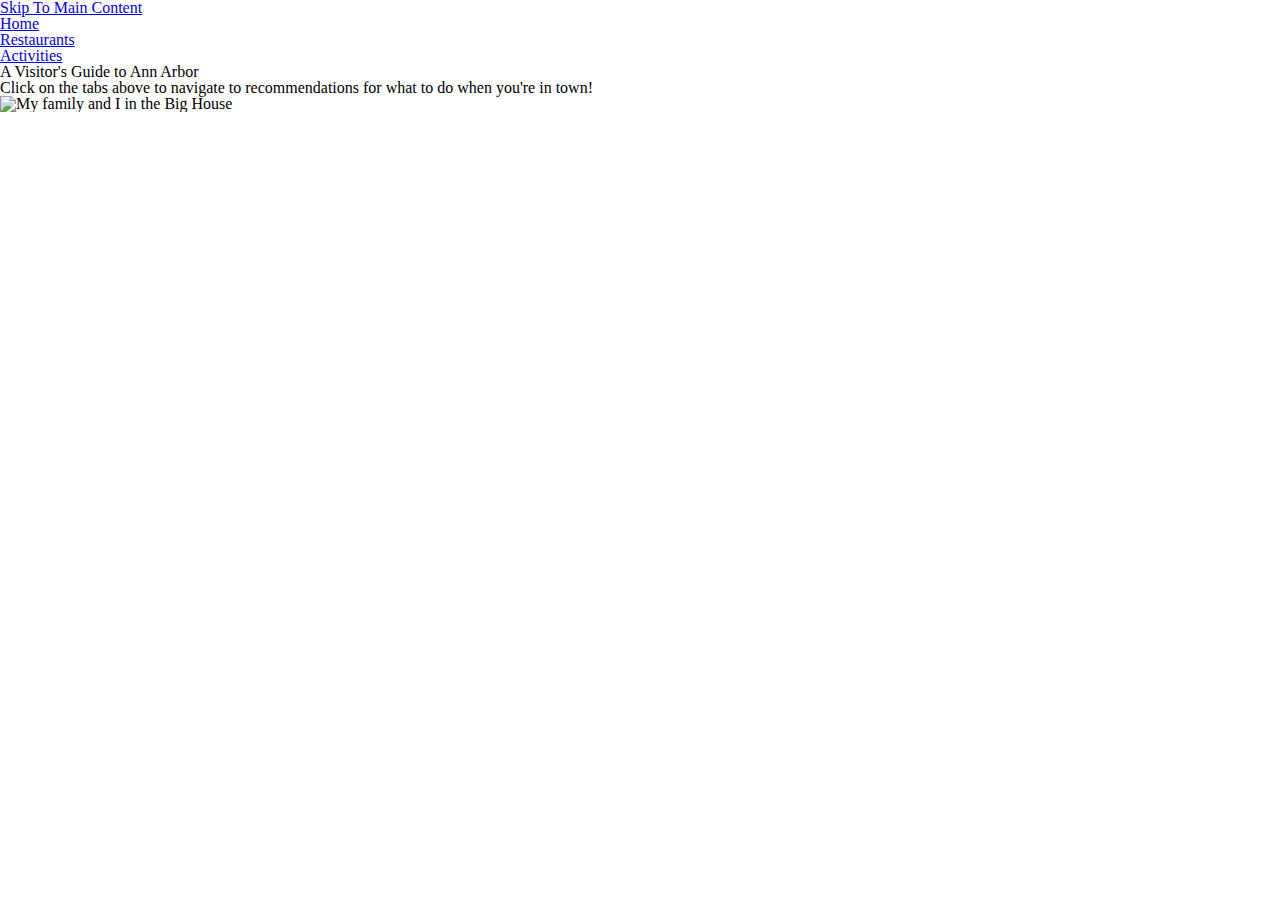
==== index.html @ e9db629a "Add files via upload" ====
<!DOCTYPE html>
<html lang="en">
<head>
  <meta charset="UTF-8">
  <meta http-equiv="X-UA-Compatible" content="IE=edge">
  <meta name="viewport" content="width=device-width, initial-scale=1.0">
  <link rel="icon" href="images/favicon.ico">
  <link rel="stylesheet" href="css/html5reset.css"> 
  <link rel="stylesheet" href="css/style.css">

 <title>Home</title>	
 </head>
 <body>
    <a href="#main">Skip To Main Content</a>

    <header>
        <nav>
            <ul>
                <li><a href="index.html">Home</a></li>
                <li><a href="restaurants.html">Restaurants</a></li>
                <li><a href="activities.html">Activities</a></li>
            </ul>
        </nav>
        <h1>A Visitor's Guide to Ann Arbor</h1>
        <h2>Click on the tabs above to navigate to recommendations for what to do when you're in town!</h2>
        <img src = "images/cover_image.jpg" width="800" alt = "My family and I in the Big House">
    </header>
 </body>
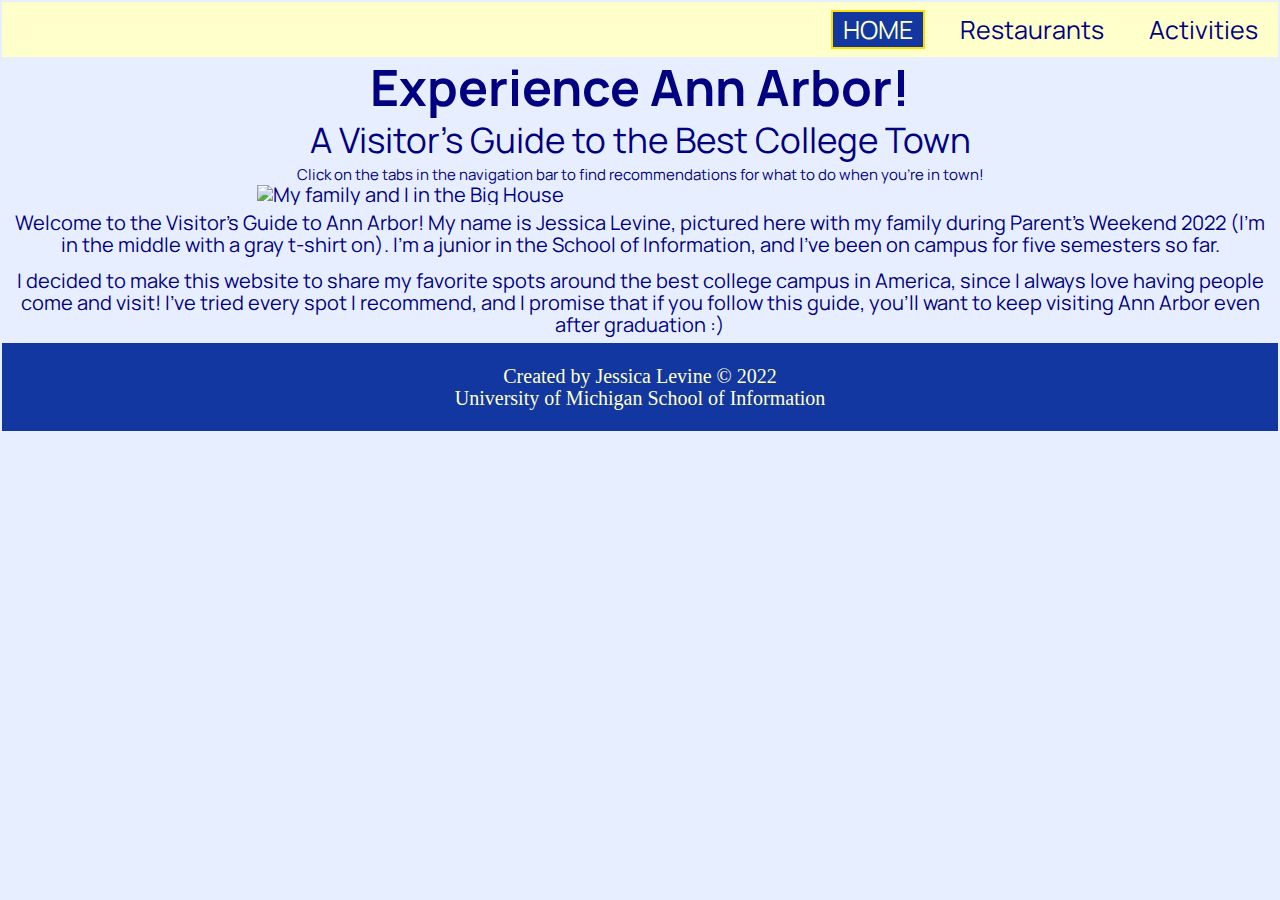
==== commit ed978eec: "Add files via upload" ====
--- a/index.html
+++ b/index.html
@@ -7,24 +7,41 @@
   <link rel="icon" href="images/favicon.ico">
   <link rel="stylesheet" href="css/html5reset.css"> 
   <link rel="stylesheet" href="css/style.css">
+  <link rel="preconnect" href="https://fonts.googleapis.com">
+  <link rel="preconnect" href="https://fonts.gstatic.com" crossorigin>
+  <link href='https://fonts.googleapis.com/css?family=Manrope' rel='stylesheet'>
 
  <title>Home</title>	
  </head>
  <body>
-    <a href="#main">Skip To Main Content</a>
-
+    <div class="skip"><a href="#main">Skip to Main Content</a></div>
+<main>
     <header>
         <nav>
             <ul>
-                <li><a href="index.html">Home</a></li>
+                <li><a class = "current" href="index.html">Home</a></li>
                 <li><a href="restaurants.html">Restaurants</a></li>
                 <li><a href="activities.html">Activities</a></li>
             </ul>
         </nav>
-        <h1>A Visitor's Guide to Ann Arbor</h1>
-        <h2>Click on the tabs above to navigate to recommendations for what to do when you're in town!</h2>
-        <img src = "images/cover_image.jpg" width="800" alt = "My family and I in the Big House">
+        <h1>Experience Ann Arbor!</h1>
     </header>
+    <h2>A Visitor's Guide to the Best College Town</h2>
+    <h3>Click on the tabs in the navigation bar to find recommendations for what to do when you're in town!</h3>
+    <div class = "homecontainer">
+        <div class = "home1">
+            <img src = "images/cover_image.jpg" width="800" alt = "My family and I in the Big House">
+        </div>
+        <div class = "home2" id = "main">
+            <p>Welcome to the Visitor's Guide to Ann Arbor! My name is Jessica Levine, pictured here with my family during Parent's Weekend 2022 (I'm in the middle with a gray t-shirt on). I'm a junior in the School of Information, and I've been on campus for five semesters so far.</p>
+            <p>I decided to make this website to share my favorite spots around the best college campus in America, since I always love having people come and visit! I've tried every spot I recommend, and I promise that if you follow this guide, you'll want to keep visiting Ann Arbor even after graduation :) </p>
+        </div>
+    </div>
+</main>
+    <footer>
+        <p>Created by Jessica Levine &copy; 2022<br/>
+            University of Michigan School of Information
+        </p>
+    </footer>
  </body>
-
-
+</html>
--- a/css/style.css
+++ b/css/style.css
@@ -0,0 +1,285 @@
+/* GENERAL PAGE STYLE starting with mobile-first design*/
+body{
+    background: #e7eeff;
+    font-size: 20px;
+    font-family: 'Manrope', serif, 'Times New Roman';
+    color: navy;
+    padding: 2px
+}
+
+.skip a{
+    background: #1237a1;
+    color: #FFFFCC;
+    left: 0px;
+    padding: 6px;
+    position: absolute;
+    left: -300px;
+    -webkit-transition: left 1s ease-out;
+    transition: left 1s ease-out;
+    z-index: 1;
+}
+
+.skip a:focus{
+    position: absolute;
+    left: 10px
+}
+
+*:focus{
+    border: 2px solid navy
+}
+
+nav li, nav a{
+    display: grid list-item;
+    padding: 5px 0 5px 0;
+    grid-column: 1 / -1;
+    text-decoration: none;
+    color: navy;
+}
+
+nav{
+    text-align: center; 
+    background: #FFFFCC;
+    padding: 15px 0;
+    font-size: 25px;
+    justify-content: space-evenly;
+    color: navy;
+}
+
+nav a:focus, nav a:hover{
+    font-style: bold;
+    border: 2px solid navy;
+    box-shadow: 5px 5px 5px 5px navy;
+}
+
+nav .current{
+    color: #FFFFCC;
+    background: #1237A1;
+    text-transform: uppercase;
+    font-style: bold;
+    text-decoration: none;
+    border: 2px solid #FFDE00;
+}
+
+h1{
+    font-size: 50px;
+    text-align: center;
+    padding: 5px;
+    font-weight: bold;
+}
+
+h2{
+    font-size: 35px;
+    text-align: center;
+    padding: 6px;
+}
+
+h3{
+    font-size: 15px;
+    text-align: center;
+    padding: 3px;
+}
+p{
+    text-align: center;
+    padding: 7px;
+    line-height: 1.1;
+}
+
+footer{
+    background: #1237A1;
+    font-family: Geneva;
+    color: #FFFFCC;
+    padding: 15px;
+    text-align: center;
+}
+/* HOME PAGE */
+.homecontainer{
+    display: flex;
+    flex-flow: row wrap;
+    margin: auto;
+    align-items: center;
+}
+
+.home1 img{
+    margin: auto;
+    width: 100%
+}
+
+ /* ACTIVITIES PAGE */
+.activities img{
+    display: flex;
+    flex-flow: row wrap;
+    justify-content: center;
+    height: 75%;
+    width: 75%;
+}
+
+.football, .hockey, .mden, .arb, .lawquad, .diag, .farmersmarket, .umma, .theatre{
+    display: flex;
+    margin: 10px;
+    padding: 5px;
+    gap: 10px;
+    flex-flow: row wrap;
+    justify-content: center;
+}
+
+/* RESTAURANTS PAGE */
+.filter {
+    padding: 5px 20px 20px 20px;
+    line-height: 1;
+    text-decoration: none;
+    color: #000080;
+    font-size: 15px;
+    font-weight: bold;
+    font-family: Geneva, serif;
+    border-radius: 20px;
+    height: 30px;
+    border: 2px solid #000080;
+    box-shadow: 0px 6px 0px -2px rgba(18, 55, 161, 1);
+    background-image: linear-gradient(150deg, rgba(255, 228, 34, 1) 25%, rgba(255, 252, 179, 1) 50%, rgba(255, 253, 22, 1) 75%);
+  }
+  
+  .filter:hover {
+    box-shadow: 0 0 #fff;
+    transform: translateY(1px);
+  }
+ .filters{
+    display: grid;
+    grid-template-columns: repeat(7, 1fr);
+    justify-content: space-evenly;
+    align-items: center;
+    padding: 10px 20px 10px 20px
+ }
+
+.container-gallery img{
+    width: 100%;
+    height: 95%;
+}
+
+.container-gallery{
+    display: grid;
+    grid-template-columns: 1fr 1fr;
+    grid-gap: 20px;
+    width: 90%;
+    margin: auto;
+    justify-content: space-evenly;
+    align-items: center;
+}
+
+.fritas, .jfork, .amers, .bigalora, .aventura, .joes, .avalon, .dimos, .annas, .zingermans{
+    background-color: #FFFFCC;
+    border: 2px solid navy;
+    overflow: scroll;
+    padding: 15px;
+    border-radius: 20px;
+    overflow: scroll;
+    width: 300px;
+    height: min-content;
+}
+
+/* media query for tablet and medium-sized screens */
+@media screen and (min-width: 750px){
+    nav li, nav a{
+        display: inline;
+        padding: 0 10px 0 10px;
+    }
+    nav{
+        text-align: right;
+    }
+
+    .homecontainer{
+        display: inline;
+    }
+    
+    .home1{
+        max-width: 60%;
+        align-self: center;
+        margin: auto;
+    }
+
+    .sports, .outdoors, .culture{
+        display: flex;
+        margin: 5px;
+        padding: 3px;
+        flex-flow: row wrap;
+        justify-content: space-around;
+        align-items: flex-end;
+    }
+
+    .football, .hockey, .mden, .arb, .lawquad, .diag, .farmersmarket, .umma, .theatre{
+        flex-flow: column nowrap;
+        height: fit-content;
+        align-items: center;
+        max-width: 45%;
+        height: 100%;
+    }
+
+    .outdoors{
+        background:#FFFFCC;
+        border: 2px navy dotted
+    }
+
+    .container-gallery{
+        display: grid;
+        grid-template-columns: 1fr 1fr 1fr;
+        grid-gap: 10px;
+        width: 90%;
+        margin: auto;
+        justify-content: space-evenly;
+        align-items: center;
+    }
+    
+    .fritas, .jfork, .amers, .bigalora, .aventura, .joes, .avalon, .dimos, .annas, .zingermans{
+        background-color: #1237a1;
+        border: 2px solid #FFDE00;
+        color: #FFDE00;
+        overflow: scroll;
+        width: 250px;
+        height: 90%;
+    }
+
+}
+
+/* media query for laptop and larger-sized screens */
+@media screen and (min-width: 1025px){
+
+    .sports:last-child, .outdoors:last-child, .culture p{
+        flex-flow: row nowrap;
+        justify-content: center;
+        width: 100%;
+    }
+    .activities h2{
+        width: 100%
+    }
+    .activities img{
+        height: 100%;
+        width: 60%;
+    }
+
+    .football, .hockey, .mden, .arb, .lawquad, .diag, .farmersmarket, .umma, .theatre{
+        flex-flow: column wrap;
+        height: fit-content;
+        align-items: center;
+        max-width: 30%;
+        max-height: 100%;
+    }
+
+    .container-gallery{
+        display: grid;
+        grid-template-columns: 1fr 1fr 1fr 1fr;
+        grid-gap: 10px;
+        width: 90%;
+        margin: auto;
+        justify-content: space-evenly;
+        align-items: center;
+    }
+    
+    .fritas, .jfork, .amers, .bigalora, .aventura, .joes, .avalon, .dimos, .annas, .zingermans{
+        background-color: #FFFFCC;
+        border: 2px solid navy;
+        color: navy;
+        width: 250px;
+        overflow: scroll;
+        height: 350px;
+    }
+
+}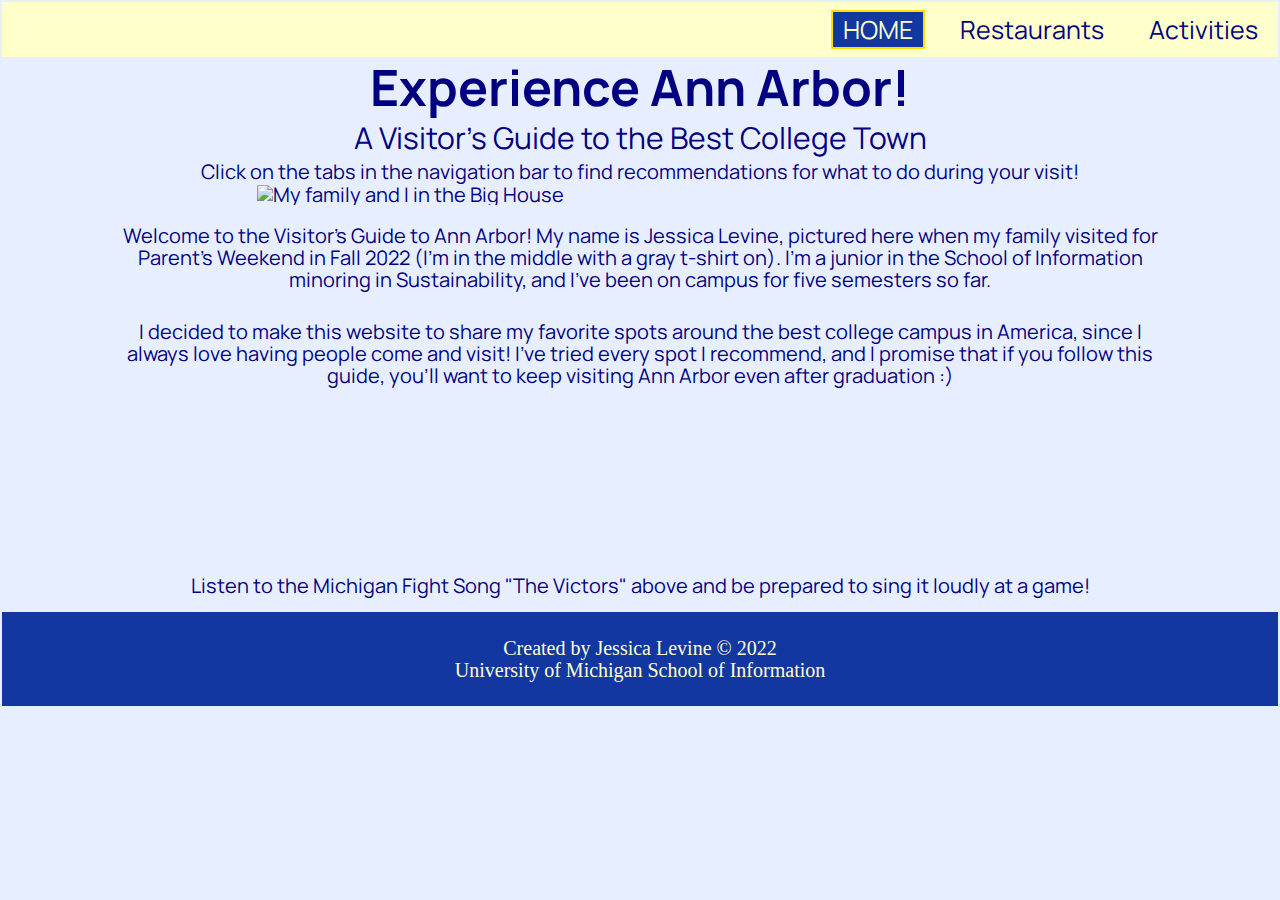
==== commit b8ad8395: "Add files via upload" ====
--- a/index.html
+++ b/index.html
@@ -27,14 +27,16 @@
         <h1>Experience Ann Arbor!</h1>
     </header>
     <h2>A Visitor's Guide to the Best College Town</h2>
-    <h3>Click on the tabs in the navigation bar to find recommendations for what to do when you're in town!</h3>
+    <h3>Click on the tabs in the navigation bar to find recommendations for what to do during your visit!</h3>
     <div class = "homecontainer">
         <div class = "home1">
             <img src = "images/cover_image.jpg" width="800" alt = "My family and I in the Big House">
         </div>
         <div class = "home2" id = "main">
-            <p>Welcome to the Visitor's Guide to Ann Arbor! My name is Jessica Levine, pictured here with my family during Parent's Weekend 2022 (I'm in the middle with a gray t-shirt on). I'm a junior in the School of Information, and I've been on campus for five semesters so far.</p>
+            <p>Welcome to the Visitor's Guide to Ann Arbor! My name is Jessica Levine, pictured here when my family visited for Parent's Weekend in Fall 2022 (I'm in the middle with a gray t-shirt on). I'm a junior in the School of Information minoring in Sustainability, and I've been on campus for five semesters so far.</p>
             <p>I decided to make this website to share my favorite spots around the best college campus in America, since I always love having people come and visit! I've tried every spot I recommend, and I promise that if you follow this guide, you'll want to keep visiting Ann Arbor even after graduation :) </p>
+        <iframe class = "spotify" style="border-radius:12px" src="https://open.spotify.com/embed/track/6wVbHLCBOCqp6052WcWXLG?utm_source=generator" width="100%" height="152" frameBorder="0" allowfullscreen="" allow="autoplay; clipboard-write; encrypted-media; fullscreen; picture-in-picture" loading="lazy"></iframe>
+        <p>Listen to the Michigan Fight Song "The Victors" above and be prepared to sing it loudly at a game!</p>
         </div>
     </div>
 </main>
--- a/css/style.css
+++ b/css/style.css
@@ -68,22 +68,27 @@
 }
 
 h2{
-    font-size: 35px;
+    font-size: 30px;
     text-align: center;
     padding: 6px;
 }
 
 h3{
-    font-size: 15px;
+    font-size: 20px;
     text-align: center;
     padding: 3px;
 }
 p{
     text-align: center;
-    padding: 7px;
+    padding: 10px;
     line-height: 1.1;
 }
-
+.spotify{
+    width: 50%;
+    height: min-content;
+    padding-left: 25%;
+    padding-right: 25%;
+}
 footer{
     background: #1237A1;
     font-family: Geneva;
@@ -103,7 +108,9 @@
     margin: auto;
     width: 100%
 }
-
+.home2 p{
+    margin: 10px 100px 5px 100px
+}
  /* ACTIVITIES PAGE */
 .activities img{
     display: flex;
@@ -121,6 +128,11 @@
     flex-flow: row wrap;
     justify-content: center;
 }
+
+.outdoors{
+    background:#FFFFCC;
+    border: 2px navy dotted
+    }
 
 /* RESTAURANTS PAGE */
 .filter {
@@ -153,6 +165,7 @@
 .container-gallery img{
     width: 100%;
     height: 95%;
+    border-radius: 10px
 }
 
 .container-gallery{
@@ -169,11 +182,10 @@
     background-color: #FFFFCC;
     border: 2px solid navy;
     overflow: scroll;
-    padding: 15px;
+    padding: 25px;
     border-radius: 20px;
     overflow: scroll;
     width: 300px;
-    height: min-content;
 }
 
 /* media query for tablet and medium-sized screens */
@@ -213,7 +225,7 @@
         height: 100%;
     }
 
-    .outdoors{
+    .sports, .culture{
         background:#FFFFCC;
         border: 2px navy dotted
     }
@@ -221,7 +233,7 @@
     .container-gallery{
         display: grid;
         grid-template-columns: 1fr 1fr 1fr;
-        grid-gap: 10px;
+        grid-gap: 15px;
         width: 90%;
         margin: auto;
         justify-content: space-evenly;
@@ -233,10 +245,9 @@
         border: 2px solid #FFDE00;
         color: #FFDE00;
         overflow: scroll;
-        width: 250px;
-        height: 90%;
-    }
-
+        width: 275px;
+        height: 300px;
+    }
 }
 
 /* media query for laptop and larger-sized screens */
@@ -261,6 +272,15 @@
         align-items: center;
         max-width: 30%;
         max-height: 100%;
+    }
+
+    .sports, .culture{
+        background: #e7eeff;
+        border: none;
+    }
+    .outdoors{
+        background:#FFFFCC;
+        border: 2px navy dotted
     }
 
     .container-gallery{
@@ -279,7 +299,8 @@
         color: navy;
         width: 250px;
         overflow: scroll;
-        height: 350px;
+        height: 300px;
+    
     }
 
 }